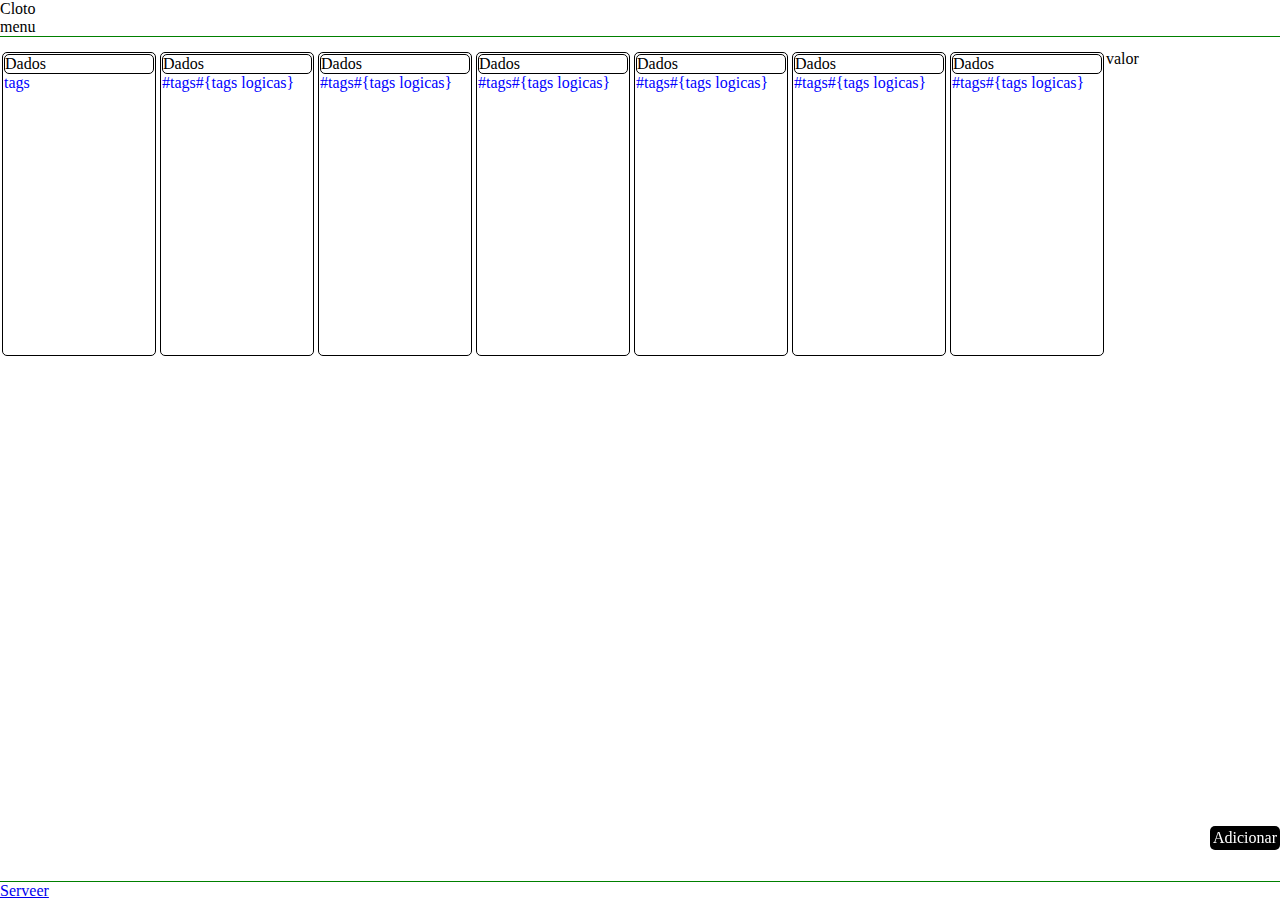
==== client/index.html @ a57cbfa8 "Sistema de notas" ====
<html>
	<head>
		<title>Cloto</title>
		<meta charset="utf-8">
		<link rel="stylesheet" href="resources/css/base.css">
		<script src="resources\js\terminal_v1.1.class.js" charset="utf-8"></script>
		<script src="resources/js/page.js" charset="utf-8"></script>
		<script src="resources/js/newNota.js" charset="utf-8"></script>
		
	</head>
	<body>
		<header>
			Cloto
			<nav>
				menu
			</nav>
		</header>
		<section>
			<dado>
				<valor>
					Dados
				</valor>
				<tag>
					tags
				</tag>
			</dado>
			<dado>
				<valor>
					Dados
				</valor>
				<tag>#tags</tag><tag>#{tags logicas}</tag>
			</dado>
						<dado>
				<valor>
					Dados
				</valor>
				<tag>#tags</tag><tag>#{tags logicas}</tag>
			</dado>
						<dado>
				<valor>
					Dados
				</valor>
				<tag>#tags</tag><tag>#{tags logicas}</tag>
			</dado>valor			<dado>
				<valor>
					Dados
				</valor>
				<tag>#tags</tag><tag>#{tags logicas}</tag>
			</dado>
						<dado>
				<valor>
					Dados
				</valor>
				<tag>#tags</tag><tag>#{tags logicas}</tag>
			</dado>
						<dado>
				<valor>
					Dados
				</valor>
				<tag>#tags</tag><tag>#{tags logicas}</tag>
			</dado>
		</section>
		<nav class="submenu" >
			<a onclick="page.novaNota()">Adicionar</a>
		</nav>
		<footer>
			<a href="#">Serveer</a>
		</footer>
		<div id="popUp" >
			<div id="popUp-base" onclick="page.popUp()"></div>
			<div id="popUp-content" onclick="">
					Enpty!
			</div>
		</div>

	</body>
	
</html>
---- client/resources/css/base.css ----
*{
	margin:0;
	padding:0;
	display:normal;
}
body{
	margin-top:50px;
	margin-bottom:50px;
}
header{
	background-color:white;
	top:0;
	left:0;
	width:100%;
	position:fixed;
	border-bottom:1px solid green;
}
dado{
	display:block;
	height:300px;
	width:150px;
	padding:1px;
	margin:2px;
	float:left;
	border:1px solid black;
	border-radius:5px;
	overflow:hidden;
}
dado valor{
	display:block;
	border-radius:5px;
	border: 1px solid black;
}
dado valor:hover{
	overflow:scroll;
}
dado tag{
	color:blue;
}
dado tag:hover{
	color:red;
	cursor:pointer;
}
.submenu{
	position:fixed;
	right:0;
	padding:3px;
	bottom:50px;
	color:white;
	border-radius:5px;
	background:black;
}
.submenu a:hover{
	color:red;
	cursor:pointer;
}
footer{
	background-color:white;
	position:fixed;
	bottom:0;
	width:100%;
	display:block;
	width:100%;
	border-top:1px solid green;
	float:right;
}
#popUp{
	position:fixed;
	display:none;
	top:0;
	right:0;
	width:100%;
	height:100%;

}
#popUP-base{
	position:fixed;
	top:0;
	right:0;
	width:100%;
	height:100%;
	background-color:rgba(255,255,255,0.5);	
}
#popUp-content{
	position:fixed;
	border: 1px solid black;
	width:500px;
	background-color:white;
	height:500px;
	padding:10px;
	margin:10px;
}
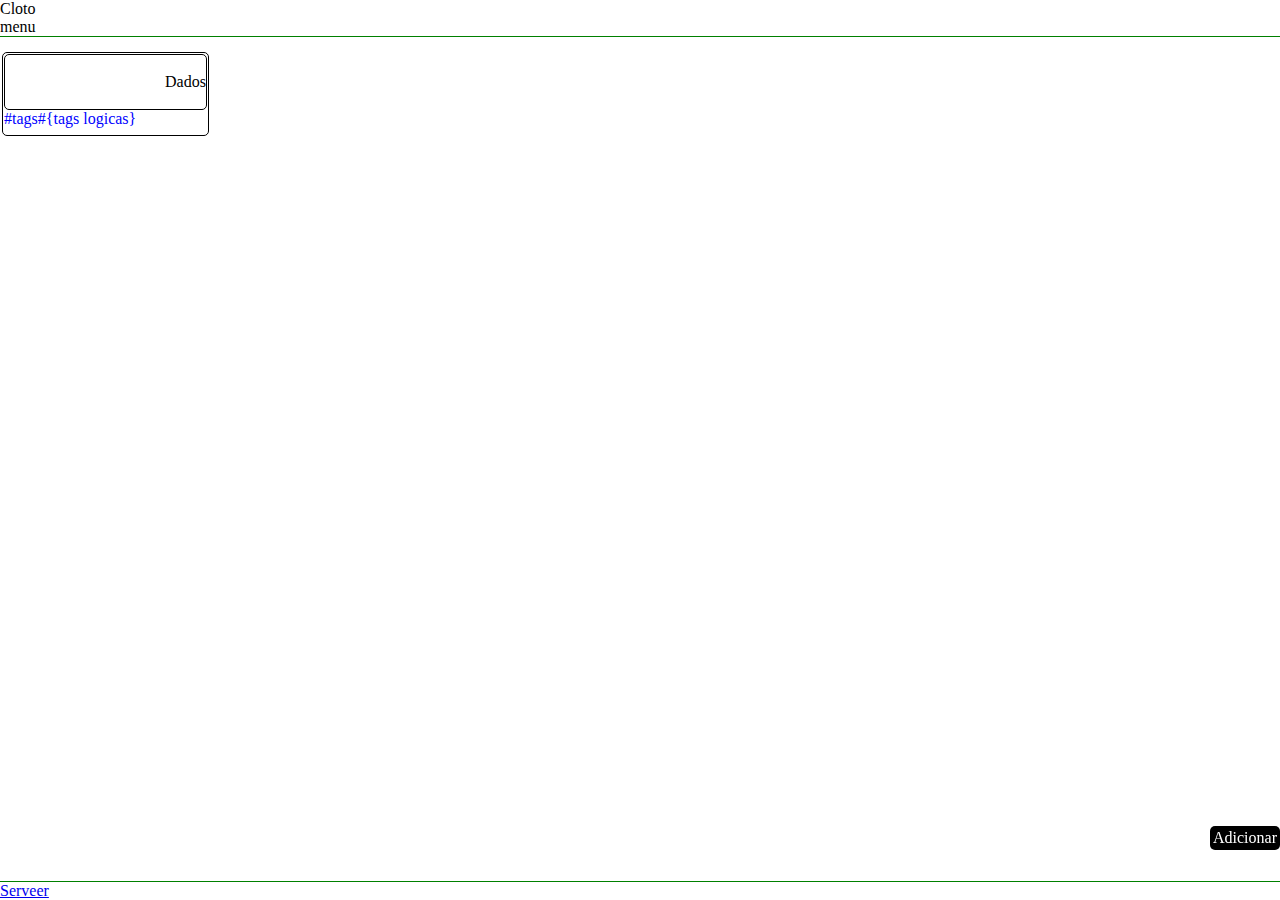
==== commit 443c1bb6: "criando funções de dados e de ajuda" ====
--- a/client/index.html
+++ b/client/index.html
@@ -8,52 +8,15 @@
 		<script src="resources/js/newNota.js" charset="utf-8"></script>
 		
 	</head>
-	<body>
+	<body onload="page.loaded()">
 		<header>
 			Cloto
 			<nav>
 				menu
 			</nav>
 		</header>
-		<section>
+		<section id="content" >
 			<dado>
-				<valor>
-					Dados
-				</valor>
-				<tag>
-					tags
-				</tag>
-			</dado>
-			<dado>
-				<valor>
-					Dados
-				</valor>
-				<tag>#tags</tag><tag>#{tags logicas}</tag>
-			</dado>
-						<dado>
-				<valor>
-					Dados
-				</valor>
-				<tag>#tags</tag><tag>#{tags logicas}</tag>
-			</dado>
-						<dado>
-				<valor>
-					Dados
-				</valor>
-				<tag>#tags</tag><tag>#{tags logicas}</tag>
-			</dado>valor			<dado>
-				<valor>
-					Dados
-				</valor>
-				<tag>#tags</tag><tag>#{tags logicas}</tag>
-			</dado>
-						<dado>
-				<valor>
-					Dados
-				</valor>
-				<tag>#tags</tag><tag>#{tags logicas}</tag>
-			</dado>
-						<dado>
 				<valor>
 					Dados
 				</valor>
--- a/client/resources/css/base.css
+++ b/client/resources/css/base.css
@@ -2,6 +2,10 @@
 	margin:0;
 	padding:0;
 	display:normal;
+}
+a:hover{
+	color:green;
+	cursor:pointer;
 }
 body{
 	margin-top:50px;
@@ -17,8 +21,8 @@
 }
 dado{
 	display:block;
-	height:300px;
-	width:150px;
+	min-height:80px;
+	min-width:80px;
 	padding:1px;
 	margin:2px;
 	float:left;
@@ -30,16 +34,26 @@
 	display:block;
 	border-radius:5px;
 	border: 1px solid black;
+	min-height:50px;
+	overflow:hiden;
+	white-space:pre;
 }
+/*
 dado valor:hover{
 	overflow:scroll;
+	white-space:pre-wrap;
 }
+*/
 dado tag{
 	color:blue;
 }
 dado tag:hover{
 	color:red;
 	cursor:pointer;
+}
+dado editar{
+	display: block;
+	/*white-space:*/
 }
 .submenu{
 	position:fixed;
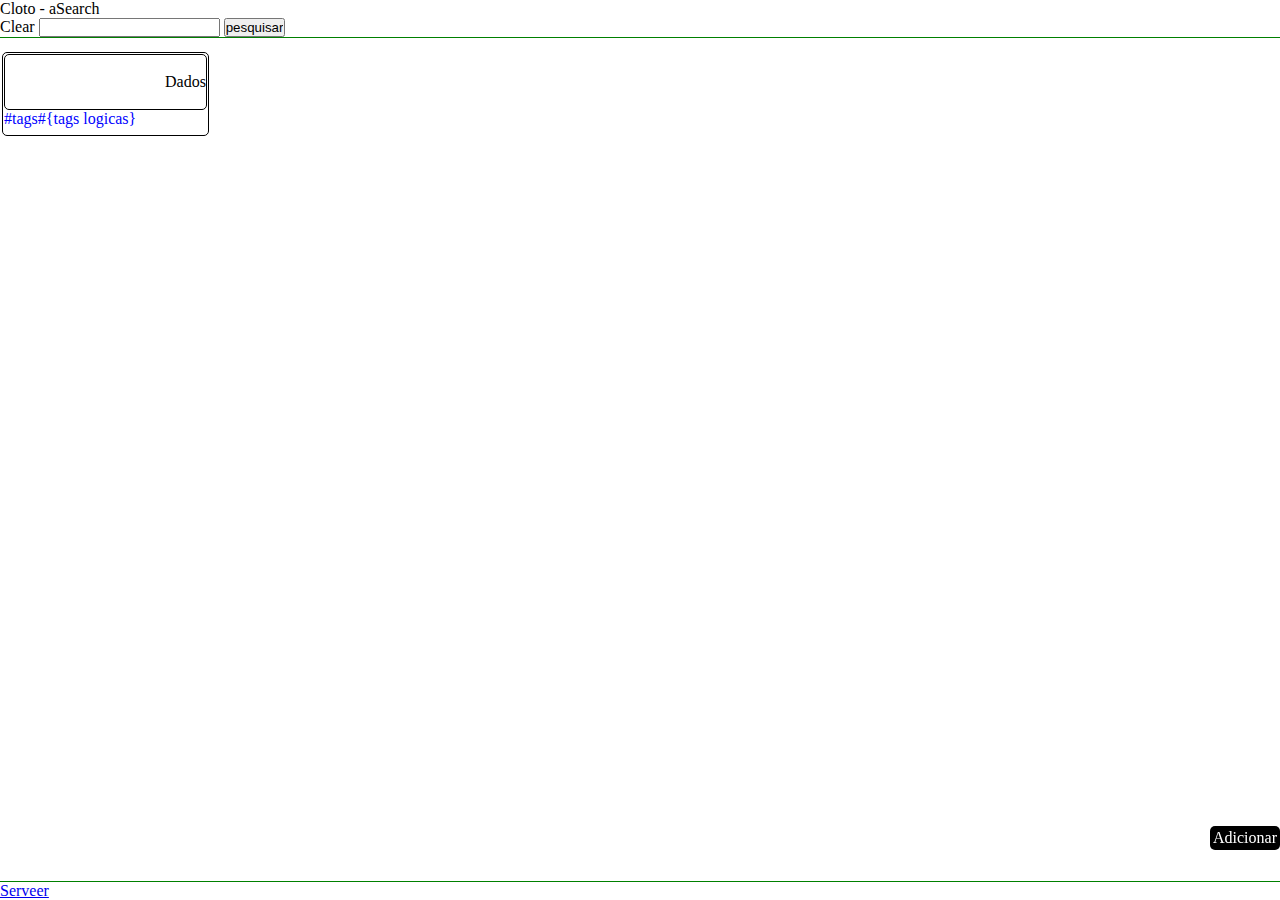
==== commit e9ec3261: "Recuperando arquivos do outro notebook" ====
--- a/client/index.html
+++ b/client/index.html
@@ -3,16 +3,20 @@
 		<title>Cloto</title>
 		<meta charset="utf-8">
 		<link rel="stylesheet" href="resources/css/base.css">
-		<script src="resources\js\terminal_v1.1.class.js" charset="utf-8"></script>
+		<script src="http://github/Teminal/v002.0/terminal_v2.0.class.js" charset="utf-8"></script>
 		<script src="resources/js/page.js" charset="utf-8"></script>
 		<script src="resources/js/newNota.js" charset="utf-8"></script>
-		
+		<script src="resources/js/edit.js" charset="utf-8"></script>
+		<script src="resources/js/search.js" charset="utf-8"></script>
 	</head>
 	<body onload="page.loaded()">
 		<header>
-			Cloto
+			Cloto  - <span id="aSearch">aSearch</span>
+			
 			<nav>
-				menu
+			<a onclick="page.setQuery('');">Clear</a>
+				<input type="text" id="searchInput">
+				<input type="button" onclick="page.iSearch()" value="pesquisar">
 			</nav>
 		</header>
 		<section id="content" >
--- a/client/resources/css/base.css
+++ b/client/resources/css/base.css
@@ -3,6 +3,7 @@
 	padding:0;
 	display:normal;
 }
+
 a:hover{
 	color:green;
 	cursor:pointer;
@@ -11,6 +12,7 @@
 	margin-top:50px;
 	margin-bottom:50px;
 }
+
 header{
 	background-color:white;
 	top:0;
@@ -47,10 +49,12 @@
 dado tag{
 	color:blue;
 }
+/*
 dado tag:hover{
 	color:red;
 	cursor:pointer;
 }
+*/
 dado editar{
 	display: block;
 	/*white-space:*/
@@ -99,8 +103,28 @@
 	position:fixed;
 	border: 1px solid black;
 	width:500px;
+	right:calc(50% - 250px);
+	top:top(50% - 250px);
 	background-color:white;
 	height:500px;
 	padding:10px;
 	margin:10px;
+}
+#fNotaCabecario{
+	text-align:center;
+	font-size:30;
+}
+#fNotaDado{
+	width:100%;
+	height:350px;
+}
+#fNotaTag{
+	width:100%;
+}
+#fNotaAplic{
+	padding: 3px;
+	padding-left:10px;
+	padding-right:10px;
+	margin: 3px;
+	text-align:center;
 }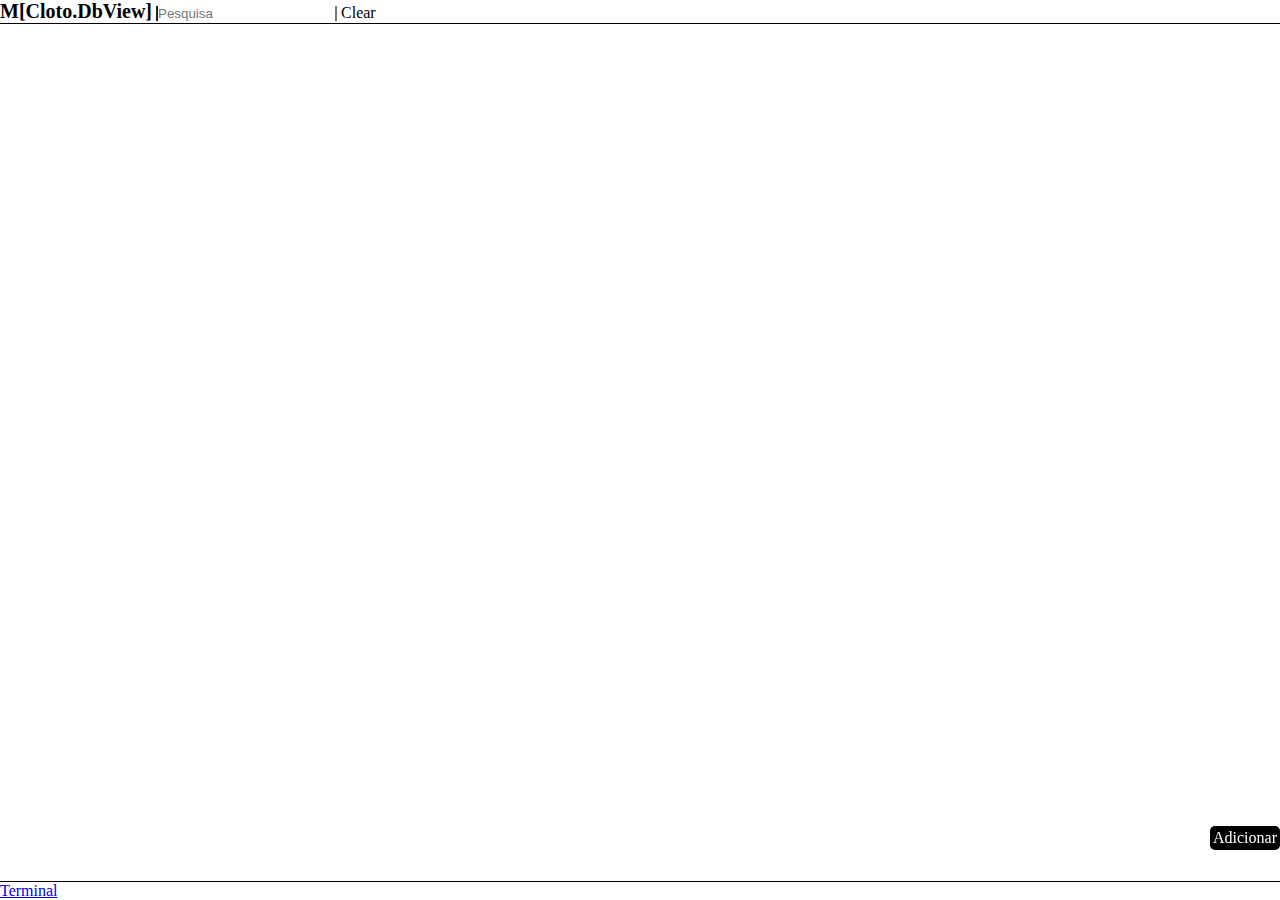
==== commit 9005d18e: "Notas adesivas" ====
--- a/client/index.html
+++ b/client/index.html
@@ -1,44 +1,40 @@
+<!DOCTYPE HTML>
 <html>
 	<head>
-		<title>Cloto</title>
+		<title>M[Cloto.DbView]</title>
 		<meta charset="utf-8">
 		<link rel="stylesheet" href="resources/css/base.css">
-		<script src="http://github/Teminal/v002.0/terminal_v2.0.class.js" charset="utf-8"></script>
+		<script src="https://localhost/Teminal/v002.0/terminal_v2.0.class.js" charset="utf-8"></script>
 		<script src="resources/js/page.js" charset="utf-8"></script>
 		<script src="resources/js/newNota.js" charset="utf-8"></script>
 		<script src="resources/js/edit.js" charset="utf-8"></script>
 		<script src="resources/js/search.js" charset="utf-8"></script>
 	</head>
 	<body onload="page.loaded()">
+		<section id="content" ></section>
 		<header>
-			Cloto  - <span id="aSearch">aSearch</span>
-			
-			<nav>
-			<a onclick="page.setQuery('');">Clear</a>
-				<input type="text" id="searchInput">
-				<input type="button" onclick="page.iSearch()" value="pesquisar">
+			<h1>M[Cloto.DbView]</h1>
+			<nav> 
+				<input type="text" onkeyup="page.iSearch()" id="searchInput" placeholder="Pesquisa">
+				<a onclick="page.setQuery('');">Clear</a>
+				<span id="aSearch"  ></span>
 			</nav>
 		</header>
-		<section id="content" >
-			<dado>
-				<valor>
-					Dados
-				</valor>
-				<tag>#tags</tag><tag>#{tags logicas}</tag>
-			</dado>
-		</section>
+		
+
 		<nav class="submenu" >
 			<a onclick="page.novaNota()">Adicionar</a>
 		</nav>
 		<footer>
-			<a href="#">Serveer</a>
+			<a href="#">Terminal</a>
 		</footer>
-		<div id="popUp" >
+		
+		<div id="popUp" class="popUP-false">
 			<div id="popUp-base" onclick="page.popUp()"></div>
-			<div id="popUp-content" onclick="">
-					Enpty!
+			<div id="popUp-content" >
 			</div>
 		</div>
+		
 
 	</body>
 	
--- a/client/resources/css/base.css
+++ b/client/resources/css/base.css
@@ -1,27 +1,43 @@
 *{
 	margin:0;
 	padding:0;
-	display:normal;
 }
 
 a:hover{
-	color:green;
+	color:red;
 	cursor:pointer;
 }
 body{
-	margin-top:50px;
+
+	background-image:url("../img/background250.png");
+}
+#content{
+	margin-top:25px;
 	margin-bottom:50px;
+	display:table;
 }
-
 header{
 	background-color:white;
 	top:0;
 	left:0;
 	width:100%;
 	position:fixed;
-	border-bottom:1px solid green;
+	border-bottom:1px solid black;
+}
+header h1{
+	font-size:20px;
+	display:inline;
+}
+header input{
+	border-bottom: none;
+    border-top: none;
+}
+nav{
+	display:inline;
 }
 dado{
+	position:relative;
+	background-color:white;
 	display:block;
 	min-height:80px;
 	min-width:80px;
@@ -29,16 +45,13 @@
 	margin:2px;
 	float:left;
 	border:1px solid black;
-	border-radius:5px;
 	overflow:hidden;
 }
 dado valor{
 	display:block;
-	border-radius:5px;
-	border: 1px solid black;
+	border-bottom: 1px solid black;
 	min-height:50px;
-	overflow:hiden;
-	white-space:pre;
+	white-space:pre-wrap;
 }
 /*
 dado valor:hover{
@@ -79,17 +92,24 @@
 	width:100%;
 	display:block;
 	width:100%;
-	border-top:1px solid green;
+	border-top:1px solid black;
 	float:right;
+}
+.popUP-true{
+	display:block;
+	
+}
+.popUP-false{
+	display:none;
+	
 }
 #popUp{
 	position:fixed;
-	display:none;
 	top:0;
 	right:0;
 	width:100%;
 	height:100%;
-
+	background-color:rgba(255,255,255,0.5);	
 }
 #popUP-base{
 	position:fixed;
@@ -97,6 +117,10 @@
 	right:0;
 	width:100%;
 	height:100%;
+	background-color:rgba(255,255,255,0.5);	
+}
+.popUP-base-true{
+	display:block;
 	background-color:rgba(255,255,255,0.5);	
 }
 #popUp-content{
